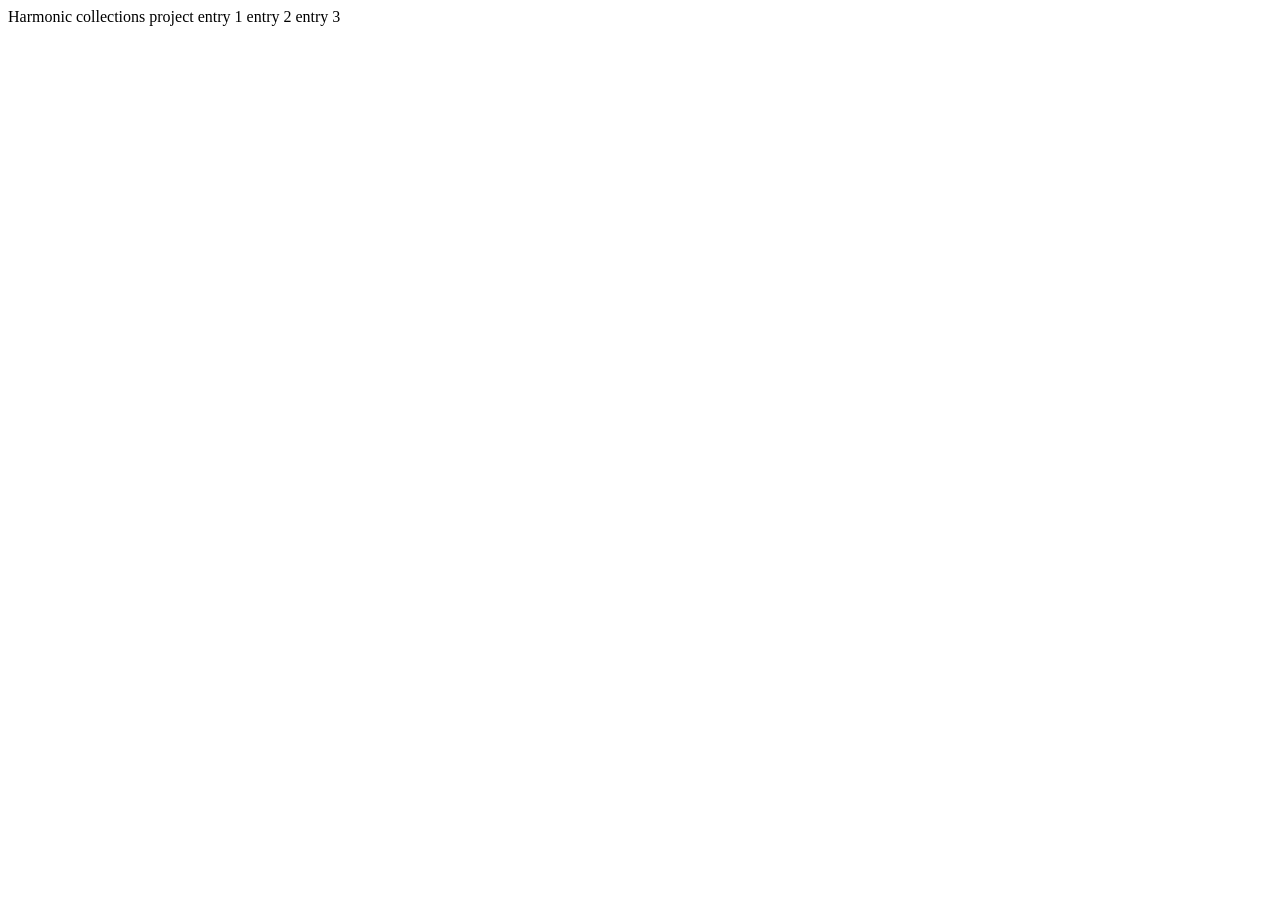
==== index.html @ 3b659395 "first upload" ====
<!DOCTYPE html>
<!--[if lt IE 7]>      <html class="no-js lt-ie9 lt-ie8 lt-ie7"> <![endif]-->
<!--[if IE 7]>         <html class="no-js lt-ie9 lt-ie8"> <![endif]-->
<!--[if IE 8]>         <html class="no-js lt-ie9"> <![endif]-->
<!--[if gt IE 8]>      <html class="no-js"> <!--<![endif]-->
<html>
    <head>
        <meta charset="utf-8">
        <meta http-equiv="X-UA-Compatible" content="IE=edge">
        <title></title>
        <meta name="description" content="">
        <meta name="viewport" content="width=device-width, initial-scale=1">
        <link rel="stylesheet" href="">
    </head>
    <body>
        <script src="" async defer></script>
        Harmonic collections project 
        entry 1 
        entry 2 
        entry 3
        
    </body>
</html>
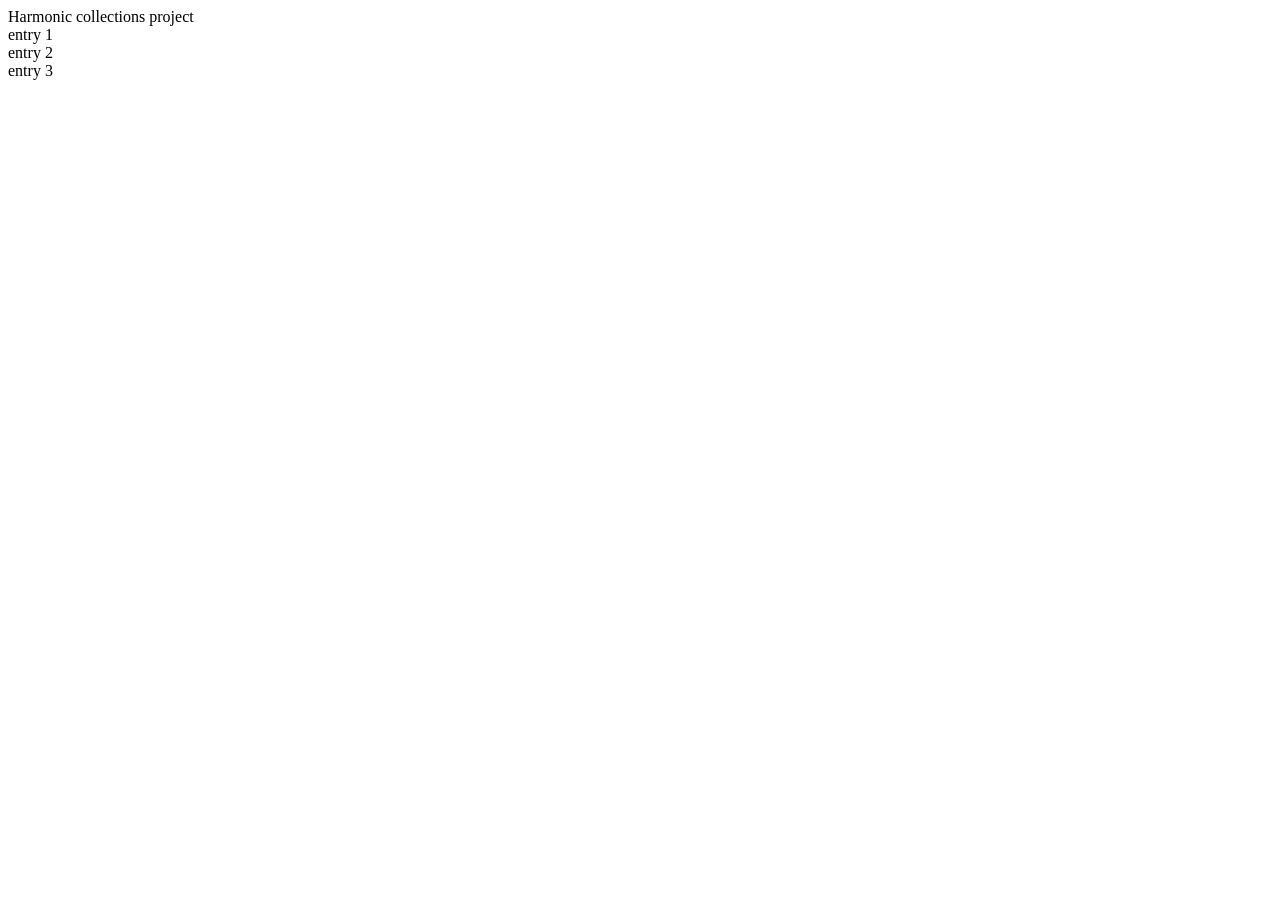
==== commit d966256e: "added css" ====
--- a/index.html
+++ b/index.html
@@ -10,14 +10,14 @@
         <title></title>
         <meta name="description" content="">
         <meta name="viewport" content="width=device-width, initial-scale=1">
-        <link rel="stylesheet" href="">
+        <link rel="stylesheet" href="styles.css">
     </head>
     <body>
         <script src="" async defer></script>
-        Harmonic collections project 
-        entry 1 
-        entry 2 
-        entry 3
+        <div class = "header"> Harmonic collections project </div> 
+        <div class = "link"> entry 1 </div>
+        <div class = "link"> entry 2 </div>
+        <div class = "link"> entry 3 </div>
         
     </body>
 </html>
--- a/styles.css
+++ b/styles.css
@@ -0,0 +1,3 @@
+.link:hover {
+     transition: all 300ms;
+}
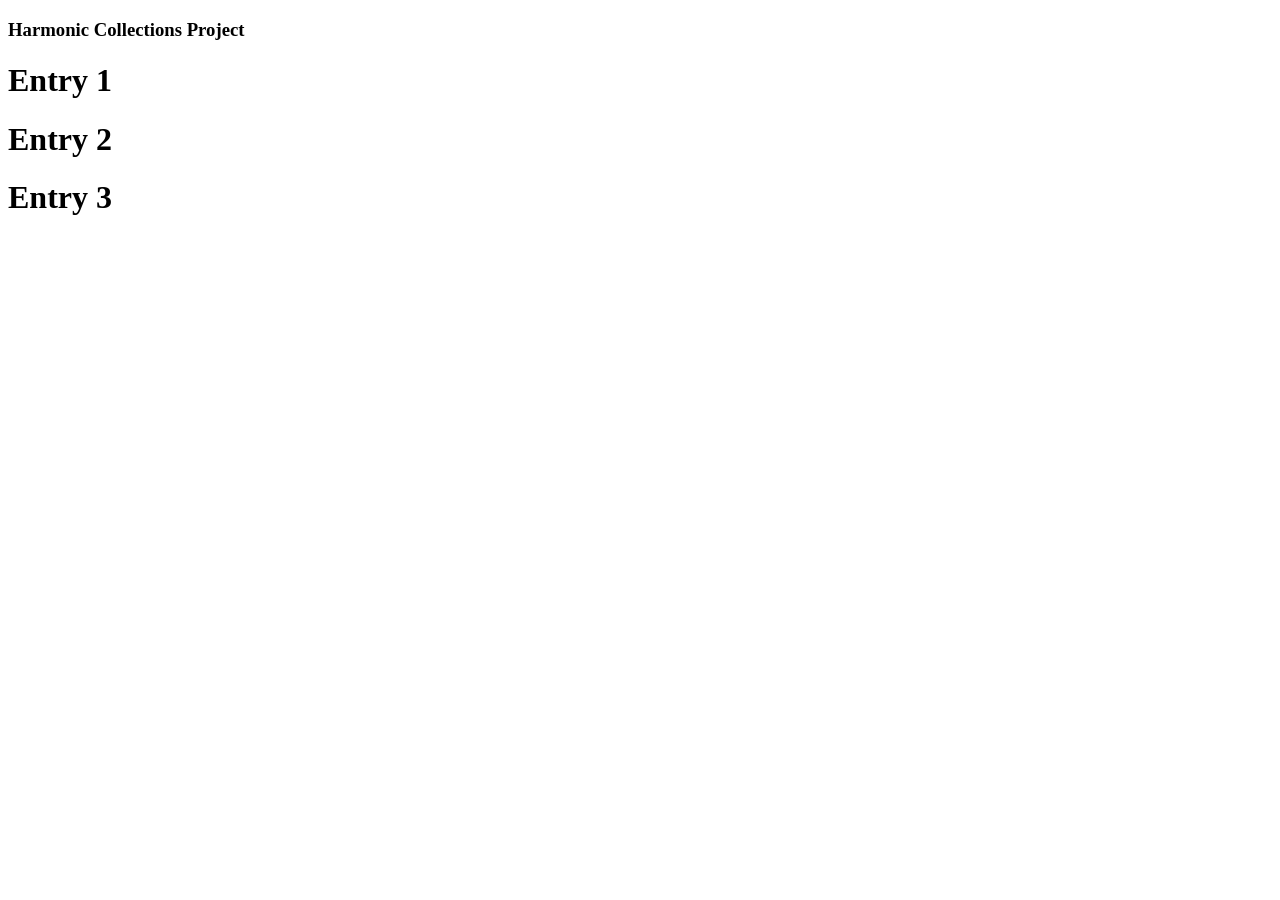
==== commit 2d729a9e: "changed it again" ====
--- a/index.html
+++ b/index.html
@@ -14,10 +14,11 @@
     </head>
     <body>
         <script src="" async defer></script>
-        <div class = "header"> Harmonic collections project </div> 
-        <div class = "link"> entry 1 </div>
-        <div class = "link"> entry 2 </div>
-        <div class = "link"> entry 3 </div>
-        
+
+       <h3> Harmonic Collections Project </h3>
+       <h1> Entry 1 </h1>
+       <h1> Entry 2 </h1>
+       <h1> Entry 3 </h1>
+  
     </body>
 </html>
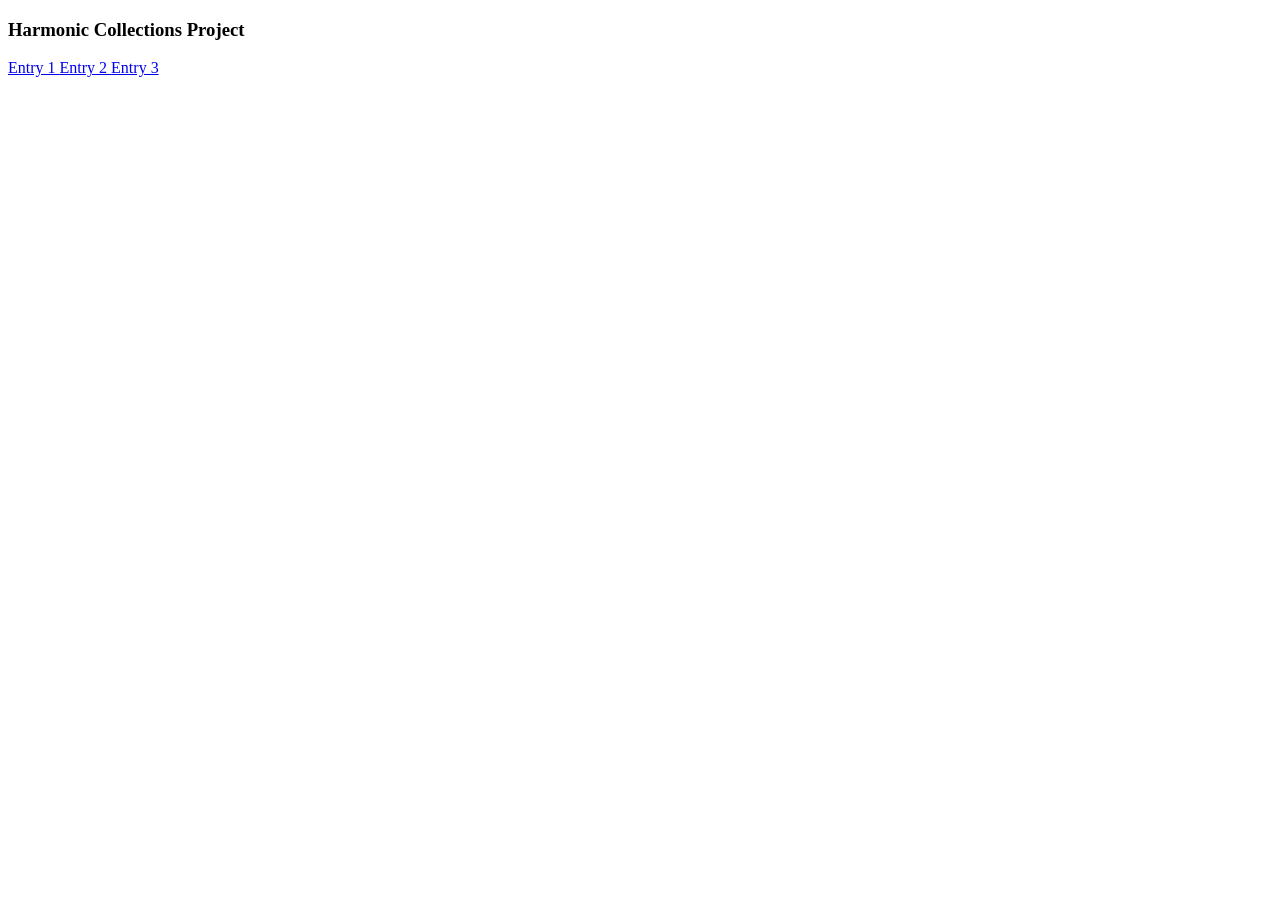
==== commit f36db5f7: "<a>" ====
--- a/index.html
+++ b/index.html
@@ -16,9 +16,9 @@
         <script src="" async defer></script>
 
        <h3> Harmonic Collections Project </h3>
-       <h1> Entry 1 </h1>
-       <h1> Entry 2 </h1>
-       <h1> Entry 3 </h1>
+       <a href="entry1/index.html" class="link"> Entry 1 </a>
+        <a href="entry2/index.html" class="link"> Entry 2 </a>
+        <a href="entry3/index.html" class="link"> Entry 3 </a>
   
     </body>
 </html>
